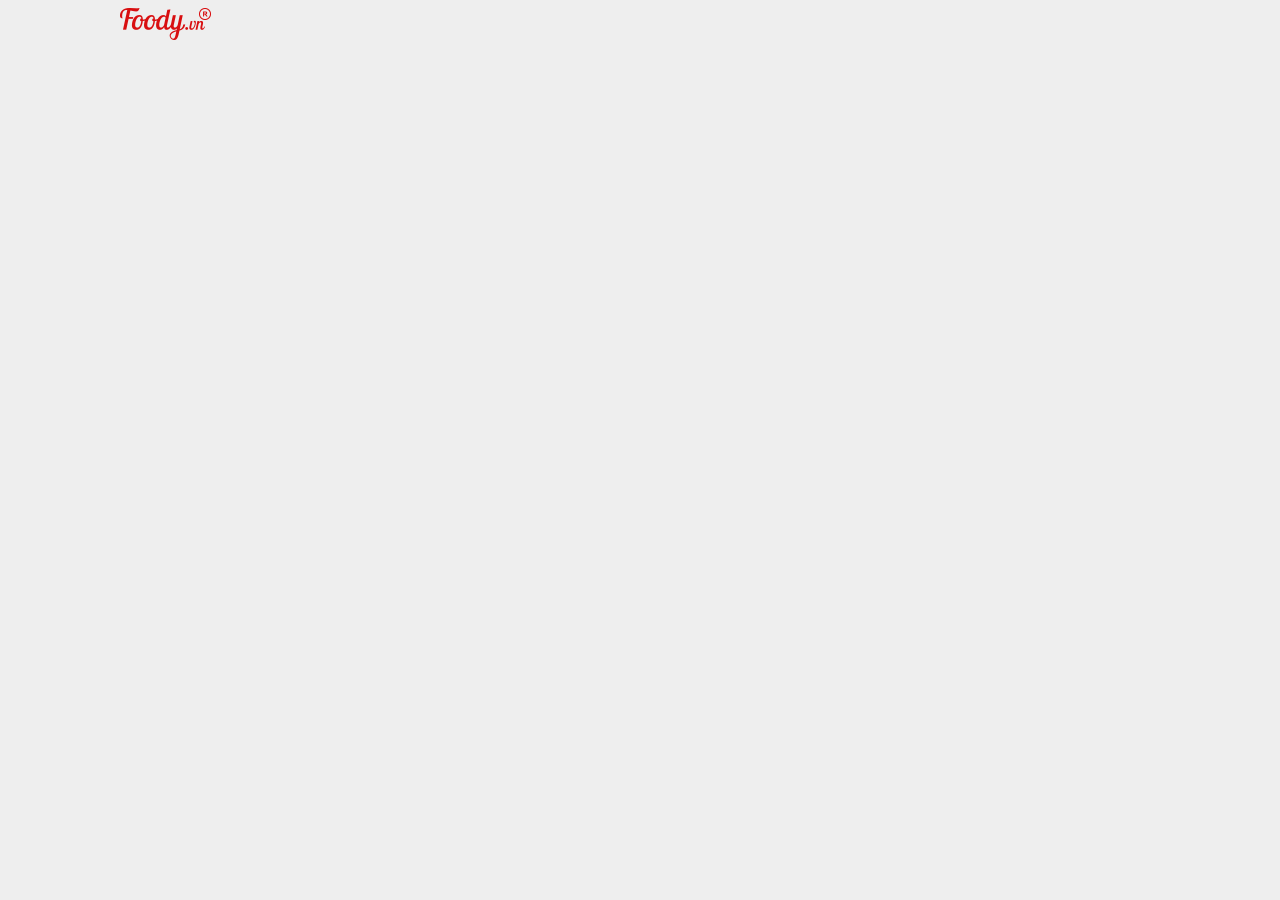
==== cart.html @ 1d0b1e17 "Saving to Github" ====
<!DOCTYPE html>
<html lang="en">
<head>
    <meta charset="UTF-8">
    <meta http-equiv="X-UA-Compatible" content="IE=edge">
    <meta name="viewport" content="width=device-width, initial-scale=1.0">
    <link rel="stylesheet" href="./css/cart.css">
    <title>Document</title>
</head>
<body>
    <div class="wrapper">
        <div class="container">
            <div class="header header-with-search">
                <a href="" class="header-logo">
                    <img src="./img/foody-vn.png" alt="">
                </a>
            </div>
        </div>
    </div>
</body>
</html>
---- css/cart.css ----
*{
    box-sizing: initial;
    user-select: none;
}

body{
    font-family: 'Arimo', sans-serif;
    font-size: 62%;
    box-sizing: border-box;
    background-color: #eee;
}

.header-with-search{
    height: 95px;
    position: relative;
    align-items: center;
    padding: 0px;
}

.wrapper{
    width: 100%;
}

.container{
    width: 1200px;
    margin: 0 auto;
}

.header-logo{
    display: block;
    width: 250px;
    height: 60px;
    overflow: hidden;
    text-align: center;
    top: 0;
    margin-right: 15px;
    padding-right: 0;
}
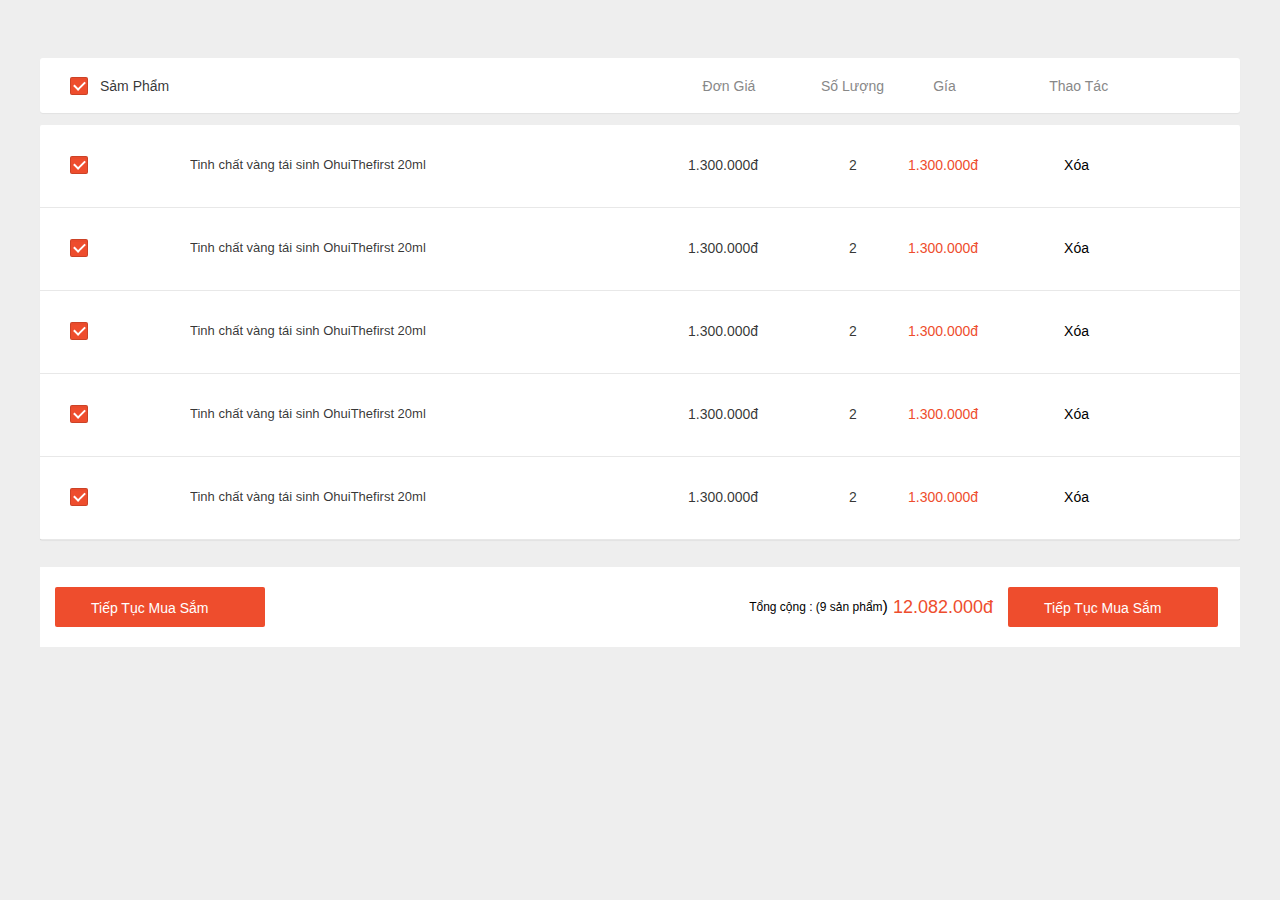
==== commit a14aea8a: "Saving to Github" ====
--- a/cart.html
+++ b/cart.html
@@ -1,5 +1,6 @@
 <!DOCTYPE html>
 <html lang="en">
+
 <head>
     <meta charset="UTF-8">
     <meta http-equiv="X-UA-Compatible" content="IE=edge">
@@ -7,15 +8,228 @@
     <link rel="stylesheet" href="./css/cart.css">
     <title>Document</title>
 </head>
+
 <body>
     <div class="wrapper">
-        <div class="container">
-            <div class="header header-with-search">
-                <a href="" class="header-logo">
-                    <img src="./img/foody-vn.png" alt="">
-                </a>
+        <div class="main">
+            <div class="main-content">
+                <div class="cart-page">
+                    <div class="container">
+                        <div class="cart-page-content">
+                            <div class="cart-page-product-header">
+                                <div class="cart-item-check">
+                                    <label for="" class="stardust-checkbox stardust-checkbox--checked">
+                                        <input type="checkbox" class="stardust-checkbox-input">
+                                        <div class="stardust-checkbox__box"></div>
+                                    </label>
+                                </div>
+                                <div class="cart-page-product-header__product">
+                                    Sảm phẩm
+                                </div>
+                                <div class="cart-page-product-header__unit-price">
+                                    Đơn giá
+                                </div>
+                                <div class="cart-page-product-header__quanlity">
+                                    Số lượng
+                                </div>
+                                <div class="cart-page-product-header__total-price">
+                                    Gía
+                                </div>
+                                <div class="cart-page-product-header__action">
+                                    Thao tác
+                                </div>
+                            </div>
+                            <div class="cart-page-section">
+                                <div class="cart-page-items">
+                                    <div class="cart-item">
+                                        <div class="cart-item__content">
+                                            <div class="cart-item-check">
+                                                <label for="" class="stardust-checkbox stardust-checkbox--checked">
+                                                    <input type="checkbox" class="stardust-checkbox-input">
+                                                    <div class="stardust-checkbox__box"></div>
+                                                </label>
+                                            </div>
+                                            <div class="cart-item-img">
+                                                <div class="item-image"></div>
+                                            </div>
+                                            <div class="cart-item-flex">
+                                                <div class="cart-item-name">
+                                                    <a href="" class="item-name">Tinh chất vàng tái sinh OhuiThefirst 20ml</a>
+                                                </div>
+                                                <div class="cart-item-price">
+                                                    <div class="item-price">
+                                                        <span class="price-text">1.300.000đ</span>
+                                                    </div>
+                                                    <div class="cart-item-quanlity">
+                                                        <span class="item-quanlity-text">2</span>
+                                                    </div>
+                                                    <div class="cart-item-total-price">1.300.000đ
+
+                                                    </div>
+                                                    <div class="cart-item-action">
+                                                        <button class="item-action-text">Xóa</button>
+                                                    </div>
+                                                </div>
+                                            </div>
+                                        </div>
+                                    </div>
+                                </div>
+                                <div class="cart-page-items">
+                                    <div class="cart-item">
+                                        <div class="cart-item__content">
+                                            <div class="cart-item-check">
+                                                <label for="" class="stardust-checkbox stardust-checkbox--checked">
+                                                    <input type="checkbox" class="stardust-checkbox-input">
+                                                    <div class="stardust-checkbox__box"></div>
+                                                </label>
+                                            </div>
+                                            <div class="cart-item-img">
+                                                <div class="item-image"></div>
+                                            </div>
+                                            <div class="cart-item-flex">
+                                                <div class="cart-item-name">
+                                                    <a href="" class="item-name">Tinh chất vàng tái sinh OhuiThefirst 20ml</a>
+                                                </div>
+                                                <div class="cart-item-price">
+                                                    <div class="item-price">
+                                                        <span class="price-text">1.300.000đ</span>
+                                                    </div>
+                                                    <div class="cart-item-quanlity">
+                                                        <span class="item-quanlity-text">2</span>
+                                                    </div>
+                                                    <div class="cart-item-total-price">1.300.000đ
+
+                                                    </div>
+                                                    <div class="cart-item-action">
+                                                        <button class="item-action-text">Xóa</button>
+                                                    </div>
+                                                </div>
+                                            </div>
+                                        </div>
+                                    </div>
+                                </div>
+                                <div class="cart-page-items">
+                                    <div class="cart-item">
+                                        <div class="cart-item__content">
+                                            <div class="cart-item-check">
+                                                <label for="" class="stardust-checkbox stardust-checkbox--checked">
+                                                    <input type="checkbox" class="stardust-checkbox-input">
+                                                    <div class="stardust-checkbox__box"></div>
+                                                </label>
+                                            </div>
+                                            <div class="cart-item-img">
+                                                <div class="item-image"></div>
+                                            </div>
+                                            <div class="cart-item-flex">
+                                                <div class="cart-item-name">
+                                                    <a href="" class="item-name">Tinh chất vàng tái sinh OhuiThefirst 20ml</a>
+                                                </div>
+                                                <div class="cart-item-price">
+                                                    <div class="item-price">
+                                                        <span class="price-text">1.300.000đ</span>
+                                                    </div>
+                                                    <div class="cart-item-quanlity">
+                                                        <span class="item-quanlity-text">2</span>
+                                                    </div>
+                                                    <div class="cart-item-total-price">1.300.000đ
+
+                                                    </div>
+                                                    <div class="cart-item-action">
+                                                        <button class="item-action-text">Xóa</button>
+                                                    </div>
+                                                </div>
+                                            </div>
+                                        </div>
+                                    </div>
+                                </div>
+                                <div class="cart-page-items">
+                                    <div class="cart-item">
+                                        <div class="cart-item__content">
+                                            <div class="cart-item-check">
+                                                <label for="" class="stardust-checkbox stardust-checkbox--checked">
+                                                    <input type="checkbox" class="stardust-checkbox-input">
+                                                    <div class="stardust-checkbox__box"></div>
+                                                </label>
+                                            </div>
+                                            <div class="cart-item-img">
+                                                <div class="item-image"></div>
+                                            </div>
+                                            <div class="cart-item-flex">
+                                                <div class="cart-item-name">
+                                                    <a href="" class="item-name">Tinh chất vàng tái sinh OhuiThefirst 20ml</a>
+                                                </div>
+                                                <div class="cart-item-price">
+                                                    <div class="item-price">
+                                                        <span class="price-text">1.300.000đ</span>
+                                                    </div>
+                                                    <div class="cart-item-quanlity">
+                                                        <span class="item-quanlity-text">2</span>
+                                                    </div>
+                                                    <div class="cart-item-total-price">1.300.000đ
+
+                                                    </div>
+                                                    <div class="cart-item-action">
+                                                        <button class="item-action-text">Xóa</button>
+                                                    </div>
+                                                </div>
+                                            </div>
+                                        </div>
+                                    </div>
+                                </div>
+                                <div class="cart-page-items">
+                                    <div class="cart-item">
+                                        <div class="cart-item__content">
+                                            <div class="cart-item-check">
+                                                <label for="" class="stardust-checkbox stardust-checkbox--checked">
+                                                    <input type="checkbox" class="stardust-checkbox-input">
+                                                    <div class="stardust-checkbox__box"></div>
+                                                </label>
+                                            </div>
+                                            <div class="cart-item-img">
+                                                <div class="item-image"></div>
+                                            </div>
+                                            <div class="cart-item-flex">
+                                                <div class="cart-item-name">
+                                                    <a href="" class="item-name">Tinh chất vàng tái sinh OhuiThefirst 20ml</a>
+                                                </div>
+                                                <div class="cart-item-price">
+                                                    <div class="item-price">
+                                                        <span class="price-text">1.300.000đ</span>
+                                                    </div>
+                                                    <div class="cart-item-quanlity">
+                                                        <span class="item-quanlity-text">2</span>
+                                                    </div>
+                                                    <div class="cart-item-total-price">1.300.000đ
+
+                                                    </div>
+                                                    <div class="cart-item-action">
+                                                        <button class="item-action-text">Xóa</button>
+                                                    </div>
+                                                </div>
+                                            </div>
+                                        </div>
+                                    </div>
+                                </div>
+                            </div>
+                        </div>
+                        <div class="cart-footer">
+                            <a href="" class="btn-continue">Tiếp tục mua sắm</a>
+                            <div class="cart-footer-summary">
+                                <div class="cart-footer-summary-first">
+                                    <div class="cart-footer-summary-content">
+                                        <div class="cart-footer-summary-text">Tổng cộng : (</div>
+                                        <span class="cart-footer-summary-product">9 sản phẩm</span>)
+                                        <div class="cart-footer-summary-total-price">12.082.000đ</div>
+                                    </div>
+                                </div>
+                            </div>
+                            <a href="" class="btn-checkout">Tiếp tục mua sắm</a>
+                        </div>
+                    </div>
+                </div>
             </div>
         </div>
     </div>
 </body>
+
 </html>--- a/css/cart.css
+++ b/css/cart.css
@@ -27,13 +27,528 @@
     margin: 0 auto;
 }
 
-.header-logo{
+.main{
+    box-sizing: border-box;
+}
+
+.main-content{
+    padding: 20px 0;
+}
+.header-cart{
+    position: relative;
+    float: left;
+    width: 30px;
+    height: 30px;
+    margin-top: 17px;
+}
+
+.header-cart li{
+    list-style: none;
+}
+
+.header-cart-icon{
+    font-size: 24px;
+    color: #6f6f6f;
+}
+.header__cart{
+    margin-top: 16px;
+    width: 220px;
+    text-align: center;
+}
+
+.header__cart-wrap{
+    position: relative;
+    display: inline-block;
+    cursor: pointer;
+}
+
+
+.header__cart-wrap:hover .header__cart-list{
     display: block;
-    width: 250px;
-    height: 60px;
+}
+
+.header__cart-list{
+    z-index: 1;
+    position: absolute;
+    top: calc(100% + 12px);
+    right: -15px;
+    background-color: #fff;
+    width: 400px;
+    border-radius: 2px;
+    box-shadow: 0 1px 3.125rem rgba(0, 0, 0, 0.2);
+    display: none;
+    animation: FadeIn ease-in 0.2s;
+    cursor: default;
+}
+
+.header__cart-heading{
+    text-align: left;
+    margin: 12px;
+    color: #6f6f6f;
+    font-size: 14px;
+}
+
+.header__cart-list-item{
+    padding-left: 0;
+    list-style: none;
+    height: 40vh;
+    overflow-y: auto;
+}
+
+.header__cart-item{
+    display: flex;
+}
+
+.header__cart-item:hover{
+    background-color: #F8F8F8;
+}
+
+.header__cart-img{
+    width: 55px;
+    height: 40px;
+    margin: 12px;
+    border: 1px solid #E8E8E8;
+}
+
+
+.header__cart-item-info{
+    width: 100%;
+    margin: 12px;
+}
+.header__cart-item-head{
+    display: flex;  
+    align-items: center;
+    justify-content: space-between;
+}
+.header__cart-item-name{
+    font-size: 14px;
+    margin: 0;
+    line-height: 20px;
+    max-height: 2rem;
     overflow: hidden;
-    text-align: center;
-    top: 0;
-    margin-right: 15px;
-    padding-right: 0;
+    font-weight: 500;
+    flex: 1;
+    padding-right: 16px;
+    display: -webkit-box;
+    -webkit-box-orient: vertical;
+    -webkit-line-clamp: 1;
+    text-align: left;
+}
+.header__cart-item-price{
+    font-size: 14px;
+    margin-top: 10px;
+    color: #ee4d2d;
+    font-weight: 520;
+}
+
+.header__cart-item-multiply{
+    font-size: 14px;
+    margin: 0 5px;
+    color: #757575;
+}
+
+.header__cart-item-qnt{
+    font-size: 14px;
+    color: #757575;
+}
+.header__cart-item-body{
+    margin: 8px 0;
+    display: flex;
+    justify-content: space-between;
+}
+.header__cart-item-description{
+    color: #757575;
+    font-size: 12px;
+    font-weight: 400;
+}
+.header__cart-item-remove{
+    font-size: 12px;
+    font-weight: 450;
+    cursor: pointer;
+}
+
+.header__cart-item-remove:hover{
+    color: var(--primary-color)
+}
+
+.header__cart-view-cart{
+    float: right;
+    /* padding: 0 15px 15px 0; */
+    background-color: #ccc;
+}
+
+.header__cart-view-text{
+    font-size: 15px;
+}
+
+.header__cart-view-cart:hover{
+    background-color: #ee4d2d;
+}
+
+.btn-primary{
+    text-align: right;
+}
+
+.header__cart-list::after{
+    cursor: pointer;
+    content: "";
+    position: absolute;
+    right: 8px;
+    top: -25px;
+    border-width: 20px 20px;
+    border-style: solid;
+    border-color: transparent transparent var(--white-color) transparent;
+}
+
+.header__cart-list--no-cart{
+    padding: 28px 0;
+}
+
+.header__cart-list--no-cart .header__cart-no-cart-img,
+.header__cart-list--no-cart .header__cart-list-no-cart-msg{
+    display: block;
+    margin-left: auto;
+    margin-right: auto;
+}
+
+.header__cart-no-cart-img{
+    display: none;
+    width: 50%;
+}
+
+.header__cart-list-no-cart-msg{
+    display: none;
+    font-size: 14px;
+    margin-top: 12px;
+    color: var(--text-color);
+}
+
+.cart-page {
+    padding-top: 10px;
+    padding-bottom: 30px;
+}
+
+.cart-page-content {
+    padding-top: 0;
+    display: -webkit-box;
+    display: flex;
+    flex-direction: column;
+    color: rgba(0,0,0,.8);
+    padding-top: 1.25rem;
+}
+
+.cart-page-product-header {
+    align-items: center;
+    box-shadow: 0 1px 1px 0 rgb(0 0 0 / 5%);
+    border-radius: 0.125rem;
+    overflow: hidden;
+    border-radius: 3px;
+    height: 3.4375rem;
+    font-size: .875rem;
+    background: #fff;
+    text-transform: capitalize;
+    margin-bottom: 12px;
+    color: #888;
+    padding: 0 20px;
+    display: -webkit-box;
+    display: flex;
+}
+
+.cart-item-check {
+    min-width: 40px;
+    width: 40px;
+    padding: 0 10px;
+    display: flex;
+    flex-direction: row-reverse;
+    box-sizing: border-box;
+}
+
+.stardust-checkbox__input {
+    opacity: 0;
+    top: 0px;
+    left: 0;
+    position: absolute;
+    box-sizing: border-box;
+    padding: 0;
+}
+
+.stardust-checkbox__box{
+    background: #ee4d2d;
+    border-color: #ee4d2d;
+    user-select: none;
+    position: absolute;
+    width: 16px;
+    height: 16px;
+    flex-shrink: 0;
+    border-radius: 2px;
+    border: 1px solid rgba(0,0,0,.14);
+    text-align: center;
+    box-shadow: inset 0 2px 0 0 rgb(0 0 0 / 2%);
+    margin-right: 8px;
+}
+
+.stardust-checkbox--checked .stardust-checkbox__box:before {
+    border-color: #fff;
+}
+
+.stardust-checkbox__box:before {
+    position: absolute;
+    content: "";
+    height: 5px;
+    width: 9px;
+    border-left: 2px solid #fff;
+    border-bottom: 2px solid #fff;
+    -webkit-transform: rotate(-45deg);
+    transform: rotate(-45deg);
+    left: 3px;
+    top: 3px;
+}
+
+.stardust-checkbox {
+    display: flex;
+    font-weight: 300;
+    font-size: 12px;
+    width: 26px;
+    height: 18px;
+    cursor: default;
+    position: relative;
+    color: rgba(0,0,0,.54);
+    max-width: 400px;
+}
+
+.cart-page-product-header__product {
+    color: rgba(0,0,0,.8);
+    width: 46.27949%;
+}
+
+.cart-page-product-header__unit-price {
+    width: 15.88022%;
+    text-align: center;
+}
+
+.cart-page-product-header__quantity {
+    width: 15.4265%;
+    text-align: center;
+}
+
+.cart-page-product-header__total-price {
+    width: 10.43557%;
+    text-align: center;
+}
+
+.cart-page-product-header__action {
+    width: 12.70417%;
+    text-align: center;
+}
+
+.cart-page-section {
+    box-shadow: 0 1px 1px 0 rgb(0 0 0 / 5%);
+    border-radius: 0.125rem;
+    overflow: hidden;
+    background: #fff;
+    margin-bottom: 0.9375rem;
+    overflow: visible;
+}
+
+.cart-page-items{
+    border-bottom: 1px solid rgba(0,0,0,.09);
+}
+
+.cart-item{
+    border-bottom: 1px solid rgba(0,0,0,.09);
+    padding-left: 20px;
+    padding-right: 20px;
+    border: none;
+}
+
+.cart-item {
+    padding-bottom: 2px;
+}
+
+.cart-item__content {
+    display: -webkit-box;
+    display: flex;
+    -webkit-box-align: center;
+    align-items: center;
+}
+
+.cart-item-img{
+    width: auto;
+    max-width: 80px;
+}
+
+.item-image{
+    background-image: url(https://cdn.abphotos.link/photos/resized/320x/73-1574399953-myohui.png);
+    max-width: 80px;
+    background-position: 50%;
+    background-size: contain;
+    background-repeat: no-repeat;
+    width: 5rem;
+    height: 5rem;
+}
+
+.cart-item-flex {
+    -webkit-box-flex: 1;
+    flex: 1 1 auto;
+    display: -webkit-box;
+    display: flex;
+    align-items: center;
+    overflow: hidden;
+}
+
+.cart-item-name{
+    padding: 0 10px;
+    flex: 1 1 0;
+}
+
+.item-name {
+    font-size: 13px;
+    text-decoration: none;
+    color: rgba(0,0,0,.8);
+    display: block;
+    line-height: 1rem;
+    max-height: 2rem;
+    text-overflow: ellipsis;
+    overflow: hidden;
+    word-break: break-word;
+    display: -webkit-box;
+}
+
+.cart-item-price {
+    display: flex;
+    align-items: center;
+    margin-right: 125px;
+}
+
+.item-price {
+    text-align: right;
+    width: 110px;
+    display: flex;
+    align-items: center;
+}
+
+.price-text {
+    font-size: 14px;
+}
+
+.item-quanlity-text{
+    font-size: 14px;
+}
+
+.cart-item-total-price{
+    font-size: 14px;
+}
+
+.item-action-text{
+    font-size: 14px;
+}
+
+.item-price{
+    width: 150px;
+    display: flex;
+    align-items: center;
+    justify-content: center;
+}
+
+.cart-item-quanlity{
+    width: 110px;
+    display: flex;
+    align-items: center;
+    justify-content: center;
+}
+
+.cart-item-total-price{
+    text-align: center;
+    color: #ee4d2d;
+}
+
+.cart-item-action{
+    /* margin-left: 20px; */
+    display: flex;
+    align-items: center;
+    width: 12.70417%;
+    text-transform: capitalize;
+}
+
+.item-action-text{
+    margin-left: 80px;
+    cursor: pointer;
+    background: none;
+    border: none;
+}
+
+.cart-footer{
+    display: flex;
+    align-items: center;
+    box-sizing: border-box;
+    background: #fff;
+    width: 100%;
+    height: 80px;
+    flex: 1;
+    font-size: 1rem;
+    position: relative;
+    margin-top: 0.75rem;
+}
+
+.btn-continue{
+    color: #fff;
+    text-decoration: none;
+    padding: 13px 36px;
+    margin: 0 22px 0 15px;
+    text-transform: capitalize;
+    font-weight: 300;
+    height: 2.5rem;
+    box-sizing: border-box;
+    font-size: .875rem;
+    border-radius: 2px;
+    width: 13.125rem;
+    background: #ee4d2d;
+}
+
+.cart-footer-summary{
+    width: 706px;
+    flex: 1 1 auto;
+}
+
+.cart-footer-summary-first{
+    align-items: center;
+    justify-content: flex-end;
+    display: flex;
+}
+
+.cart-footer-summary-content{
+    margin-left: 1.25rem;
+    display: flex;
+    align-items: center;
+}
+
+.cart-footer-summary-text{
+    font-size: 12px;
+}
+
+.cart-footer-summary-product{
+    font-size: 12px;
+}
+
+.cart-footer-summary-total-price{
+    font-size: 18px;
+    line-height: 1.875rem;
+    margin-left: 0.3125rem;
+    color: #ee4d2d;
+}
+
+.btn-checkout{
+    float: right;
+    color: #fff;
+    text-decoration: none;
+    padding: 13px 36px;
+    margin: 0 22px 0 15px;
+    text-transform: capitalize;
+    font-weight: 300;
+    height: 2.5rem;
+    box-sizing: border-box;
+    font-size: .875rem;
+    border-radius: 2px;
+    width: 13.125rem;
+    background: #ee4d2d;
 }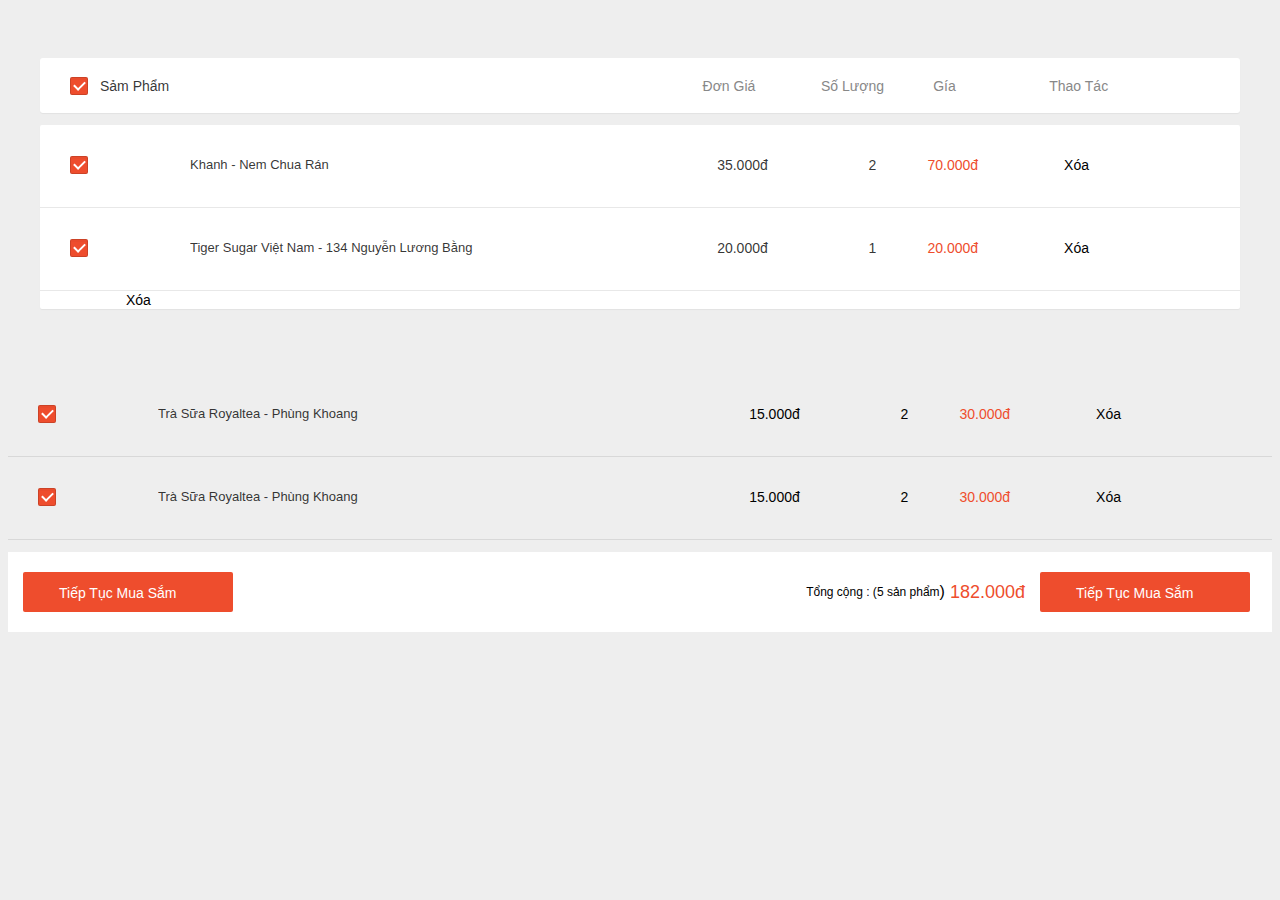
==== commit 86526cfe: "Saving to Gihub" ====
--- a/cart.html
+++ b/cart.html
@@ -50,167 +50,144 @@
                                                 </label>
                                             </div>
                                             <div class="cart-item-img">
-                                                <div class="item-image"></div>
-                                            </div>
-                                            <div class="cart-item-flex">
-                                                <div class="cart-item-name">
-                                                    <a href="" class="item-name">Tinh chất vàng tái sinh OhuiThefirst 20ml</a>
-                                                </div>
-                                                <div class="cart-item-price">
-                                                    <div class="item-price">
-                                                        <span class="price-text">1.300.000đ</span>
+                                                <div class="item-image" style="background-image: url(https://images.foody.vn/res/g97/967109/prof/s750x400/foody-upload-api-foody-mobile-aaaaaaa-191010142456.jpg);"></div>
+                                            </div>
+                                            <div class="cart-item-flex">
+                                                <div class="cart-item-name">
+                                                    <a href="" class="item-name">Khanh - Nem Chua Rán</a>
+                                                </div>
+                                                <div class="cart-item-price">
+                                                    <div class="item-price">
+                                                        <span class="price-text">35.000đ</span>
                                                     </div>
                                                     <div class="cart-item-quanlity">
                                                         <span class="item-quanlity-text">2</span>
                                                     </div>
-                                                    <div class="cart-item-total-price">1.300.000đ
-
-                                                    </div>
-                                                    <div class="cart-item-action">
-                                                        <button class="item-action-text">Xóa</button>
-                                                    </div>
-                                                </div>
-                                            </div>
-                                        </div>
-                                    </div>
-                                </div>
-                                <div class="cart-page-items">
-                                    <div class="cart-item">
-                                        <div class="cart-item__content">
-                                            <div class="cart-item-check">
-                                                <label for="" class="stardust-checkbox stardust-checkbox--checked">
-                                                    <input type="checkbox" class="stardust-checkbox-input">
-                                                    <div class="stardust-checkbox__box"></div>
-                                                </label>
-                                            </div>
-                                            <div class="cart-item-img">
-                                                <div class="item-image"></div>
-                                            </div>
-                                            <div class="cart-item-flex">
-                                                <div class="cart-item-name">
-                                                    <a href="" class="item-name">Tinh chất vàng tái sinh OhuiThefirst 20ml</a>
-                                                </div>
-                                                <div class="cart-item-price">
-                                                    <div class="item-price">
-                                                        <span class="price-text">1.300.000đ</span>
+                                                    <div class="cart-item-total-price">70.000đ
+
+                                                    </div>
+                                                    <div class="cart-item-action">
+                                                        <button class="item-action-text">Xóa</button>
+                                                    </div>
+                                                </div>
+                                            </div>
+                                        </div>
+                                    </div>
+                                </div>
+                                <div class="cart-page-items">
+                                    <div class="cart-item">
+                                        <div class="cart-item__content">
+                                            <div class="cart-item-check">
+                                                <label for="" class="stardust-checkbox stardust-checkbox--checked">
+                                                    <input type="checkbox" class="stardust-checkbox-input">
+                                                    <div class="stardust-checkbox__box"></div>
+                                                </label>
+                                            </div>
+                                            <div class="cart-item-img">
+                                                <div class="item-image" style="background-image: url(https://images.foody.vn/res/g114/1138823/prof/s750x400/foody-upload-api-foody-mobile-fo-64c74017-220602132250.jpeg);"></div>
+                                            </div>
+                                            <div class="cart-item-flex">
+                                                <div class="cart-item-name">
+                                                    <a href="" class="item-name">Tiger Sugar Việt Nam - 134 Nguyễn Lương Bằng</a>
+                                                </div>
+                                                <div class="cart-item-price">
+                                                    <div class="item-price">
+                                                        <span class="price-text">20.000đ</span>
+                                                    </div>
+                                                    <div class="cart-item-quanlity">
+                                                        <span class="item-quanlity-text">1</span>
+                                                    </div>
+                                                    <div class="cart-item-total-price">20.000đ
+
+                                                    </div>
+                                                    <div class="cart-item-action">
+                                                        <button class="item-action-text">Xóa</button>
+                                                    </div>
+                                                </div>
+                                            </div>
+                                        </div>
+                                    </div>
+                                </div>
+                                
+                                                    <div class="cart-item-action">
+                                                        <button class="item-action-text">Xóa</button>
+                                                    </div>
+                                                </div>
+                                            </div>
+                                        </div>
+                                    </div>
+                                </div>
+                                <div class="cart-page-items">
+                                    <div class="cart-item">
+                                        <div class="cart-item__content">
+                                            <div class="cart-item-check">
+                                                <label for="" class="stardust-checkbox stardust-checkbox--checked">
+                                                    <input type="checkbox" class="stardust-checkbox-input">
+                                                    <div class="stardust-checkbox__box"></div>
+                                                </label>
+                                            </div>
+                                            <div class="cart-item-img">
+                                                <div class="item-image" style="background-image: url(https://images.foody.vn/res/g106/1058777/prof/s750x400/file_restaurant_photo_wllz_16323-d1cf14a1-210923180121.jpeg);"></div>
+                                            </div>
+                                            <div class="cart-item-flex">
+                                                <div class="cart-item-name">
+                                                    <a href="" class="item-name">Trà Sữa Royaltea - Phùng Khoang</a>
+                                                </div>
+                                                <div class="cart-item-price">
+                                                    <div class="item-price">
+                                                        <span class="price-text">15.000đ</span>
                                                     </div>
                                                     <div class="cart-item-quanlity">
                                                         <span class="item-quanlity-text">2</span>
                                                     </div>
-                                                    <div class="cart-item-total-price">1.300.000đ
-
-                                                    </div>
-                                                    <div class="cart-item-action">
-                                                        <button class="item-action-text">Xóa</button>
-                                                    </div>
-                                                </div>
-                                            </div>
-                                        </div>
-                                    </div>
-                                </div>
-                                <div class="cart-page-items">
-                                    <div class="cart-item">
-                                        <div class="cart-item__content">
-                                            <div class="cart-item-check">
-                                                <label for="" class="stardust-checkbox stardust-checkbox--checked">
-                                                    <input type="checkbox" class="stardust-checkbox-input">
-                                                    <div class="stardust-checkbox__box"></div>
-                                                </label>
-                                            </div>
-                                            <div class="cart-item-img">
-                                                <div class="item-image"></div>
-                                            </div>
-                                            <div class="cart-item-flex">
-                                                <div class="cart-item-name">
-                                                    <a href="" class="item-name">Tinh chất vàng tái sinh OhuiThefirst 20ml</a>
-                                                </div>
-                                                <div class="cart-item-price">
-                                                    <div class="item-price">
-                                                        <span class="price-text">1.300.000đ</span>
+                                                    <div class="cart-item-total-price">30.000đ
+
+                                                    </div>
+                                                    <div class="cart-item-action">
+                                                        <button class="item-action-text">Xóa</button>
+                                                    </div>
+                                                </div>
+                                            </div>
+                                        </div>
+                                    </div>
+                                </div>
+                                <div class="cart-page-items">
+                                    <div class="cart-item">
+                                        <div class="cart-item__content">
+                                            <div class="cart-item-check">
+                                                <label for="" class="stardust-checkbox stardust-checkbox--checked">
+                                                    <input type="checkbox" class="stardust-checkbox-input">
+                                                    <div class="stardust-checkbox__box"></div>
+                                                </label>
+                                            </div>
+                                            <div class="cart-item-img">
+                                                <div class="item-image" style="background-image: url(https://images.foody.vn/res/g106/1058777/prof/s750x400/file_restaurant_photo_wllz_16323-d1cf14a1-210923180121.jpeg);"></div>
+                                            </div>
+                                            <div class="cart-item-flex">
+                                                <div class="cart-item-name">
+                                                    <a href="" class="item-name">Trà Sữa Royaltea - Phùng Khoang</a>
+                                                </div>
+                                                <div class="cart-item-price">
+                                                    <div class="item-price">
+                                                        <span class="price-text">15.000đ</span>
                                                     </div>
                                                     <div class="cart-item-quanlity">
                                                         <span class="item-quanlity-text">2</span>
                                                     </div>
-                                                    <div class="cart-item-total-price">1.300.000đ
-
-                                                    </div>
-                                                    <div class="cart-item-action">
-                                                        <button class="item-action-text">Xóa</button>
-                                                    </div>
-                                                </div>
-                                            </div>
-                                        </div>
-                                    </div>
-                                </div>
-                                <div class="cart-page-items">
-                                    <div class="cart-item">
-                                        <div class="cart-item__content">
-                                            <div class="cart-item-check">
-                                                <label for="" class="stardust-checkbox stardust-checkbox--checked">
-                                                    <input type="checkbox" class="stardust-checkbox-input">
-                                                    <div class="stardust-checkbox__box"></div>
-                                                </label>
-                                            </div>
-                                            <div class="cart-item-img">
-                                                <div class="item-image"></div>
-                                            </div>
-                                            <div class="cart-item-flex">
-                                                <div class="cart-item-name">
-                                                    <a href="" class="item-name">Tinh chất vàng tái sinh OhuiThefirst 20ml</a>
-                                                </div>
-                                                <div class="cart-item-price">
-                                                    <div class="item-price">
-                                                        <span class="price-text">1.300.000đ</span>
-                                                    </div>
-                                                    <div class="cart-item-quanlity">
-                                                        <span class="item-quanlity-text">2</span>
-                                                    </div>
-                                                    <div class="cart-item-total-price">1.300.000đ
-
-                                                    </div>
-                                                    <div class="cart-item-action">
-                                                        <button class="item-action-text">Xóa</button>
-                                                    </div>
-                                                </div>
-                                            </div>
-                                        </div>
-                                    </div>
-                                </div>
-                                <div class="cart-page-items">
-                                    <div class="cart-item">
-                                        <div class="cart-item__content">
-                                            <div class="cart-item-check">
-                                                <label for="" class="stardust-checkbox stardust-checkbox--checked">
-                                                    <input type="checkbox" class="stardust-checkbox-input">
-                                                    <div class="stardust-checkbox__box"></div>
-                                                </label>
-                                            </div>
-                                            <div class="cart-item-img">
-                                                <div class="item-image"></div>
-                                            </div>
-                                            <div class="cart-item-flex">
-                                                <div class="cart-item-name">
-                                                    <a href="" class="item-name">Tinh chất vàng tái sinh OhuiThefirst 20ml</a>
-                                                </div>
-                                                <div class="cart-item-price">
-                                                    <div class="item-price">
-                                                        <span class="price-text">1.300.000đ</span>
-                                                    </div>
-                                                    <div class="cart-item-quanlity">
-                                                        <span class="item-quanlity-text">2</span>
-                                                    </div>
-                                                    <div class="cart-item-total-price">1.300.000đ
-
-                                                    </div>
-                                                    <div class="cart-item-action">
-                                                        <button class="item-action-text">Xóa</button>
-                                                    </div>
-                                                </div>
-                                            </div>
-                                        </div>
-                                    </div>
-                                </div>
-                            </div>
+                                                    <div class="cart-item-total-price">30.000đ
+
+                                                    </div>
+                                                    <div class="cart-item-action">
+                                                        <button class="item-action-text">Xóa</button>
+                                                    </div>
+                                                </div>
+                                            </div>
+                                        </div>
+                                    </div>
+                                </div>
+                               
+                                
+                                
                         </div>
                         <div class="cart-footer">
                             <a href="" class="btn-continue">Tiếp tục mua sắm</a>
@@ -218,8 +195,8 @@
                                 <div class="cart-footer-summary-first">
                                     <div class="cart-footer-summary-content">
                                         <div class="cart-footer-summary-text">Tổng cộng : (</div>
-                                        <span class="cart-footer-summary-product">9 sản phẩm</span>)
-                                        <div class="cart-footer-summary-total-price">12.082.000đ</div>
+                                        <span class="cart-footer-summary-product">5 sản phẩm</span>)
+                                        <div class="cart-footer-summary-total-price">182.000đ</div>
                                     </div>
                                 </div>
                             </div>
--- a/css/cart.css
+++ b/css/cart.css
@@ -378,7 +378,6 @@
 }
 
 .item-image{
-    background-image: url(https://cdn.abphotos.link/photos/resized/320x/73-1574399953-myohui.png);
     max-width: 80px;
     background-position: 50%;
     background-size: contain;
@@ -551,4 +550,4 @@
     border-radius: 2px;
     width: 13.125rem;
     background: #ee4d2d;
-}+}
